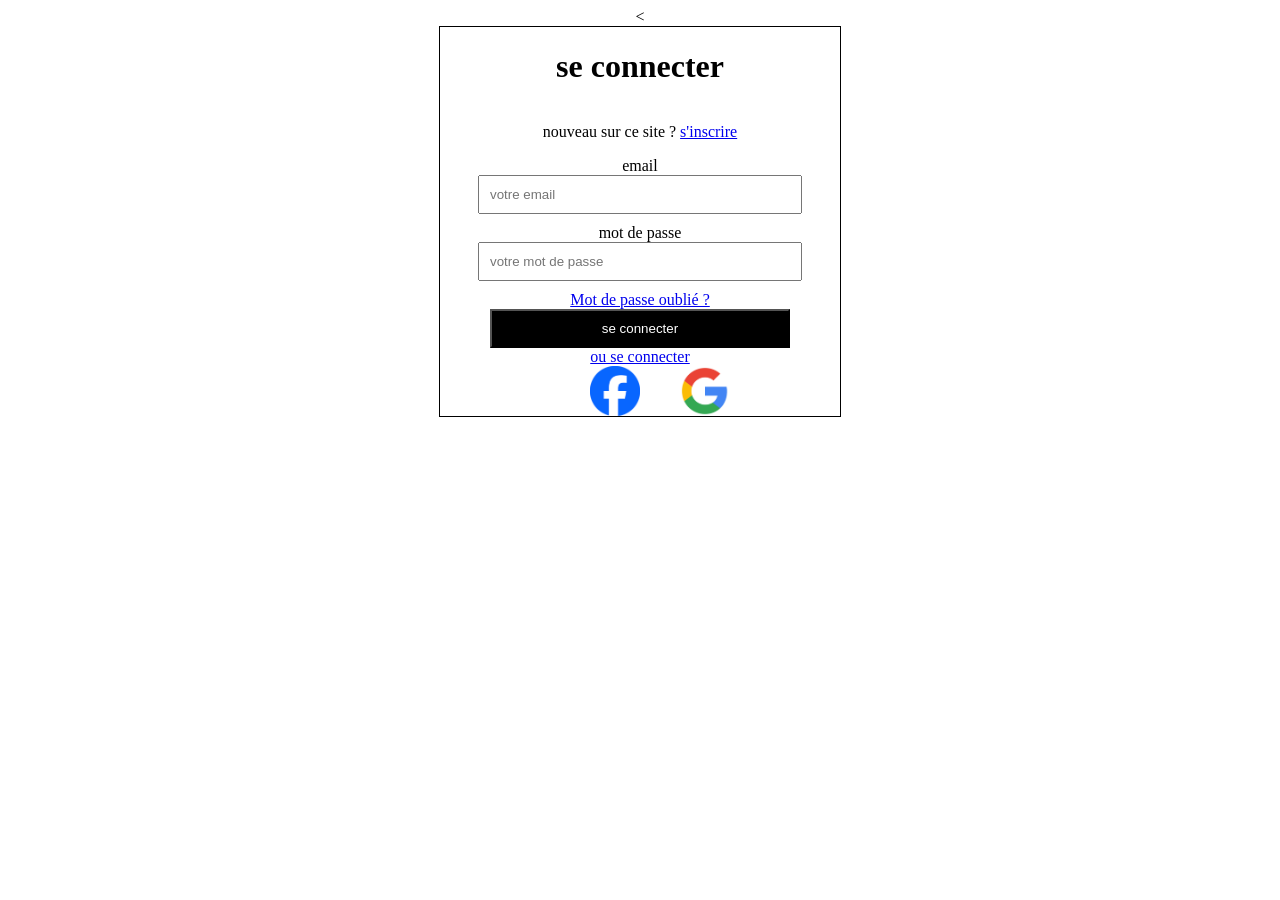
==== formukaire.html @ d55cb8f0 "Premier commit TP entreprise" ====
<!DOCTYPE html>
<html lang="fr">

<head>
    <meta charset="UTF-8">
    <meta name="viewport" content="width=device-width, initial-scale=1.0">
    <title>Mon premier formulaire</title>
</head>

<style>

    .formulaire{
        display: flex;
        justify-content: center;
        justify-items: center;
        align-items: center;
         flex-direction: column;


    }


    .fbk{

        width: 50px;
        height: 50px;

    }

    .ggl{

        width: 50px;
        height: 50px;

    }

    button{

        background-color: rgb(0, 0, 0);
        color: white;
        padding: 10px;
        width: 300px;

    }

    form{

        display: flex;
        flex-direction: column;
        justify-content: center;
        align-items: center;
        border: 1px solid black;
        width: 400px;

    }

    .rs{

        display: flex;
        justify-content: space-between;
        width: 100px;
        gap: 40px;


    }

    input{

        padding: 10px;
        width: 300px;
        margin-bottom: 10px;  

    }


</style>

<body>

    <div class="formulaire">
<
       <form action="">

          <h1>se connecter</h1>
          <p>nouveau sur ce site ? <a href="#">s'inscrire</a></p>

          <label for="email">email</label>
          <input type="email" name="email" id="email" placeholder="votre email" required>

          <label for="mot de passe">mot de passe</label>
          <input type="password" name="password" id="password" placeholder="votre mot de passe" required>

          <a href="#">Mot de passe oublié ?</a>

          <button type="submit">se connecter</button>

          <a href="#">ou se connecter</a>

          <div class="rs">
             <img class="fbk" src="/images.png" alt="Faceboock" >
             <img class="ggl" src="/images (1).png" alt="Google" >
          </div>
        </form>


    </div>

    
</body>
</html>
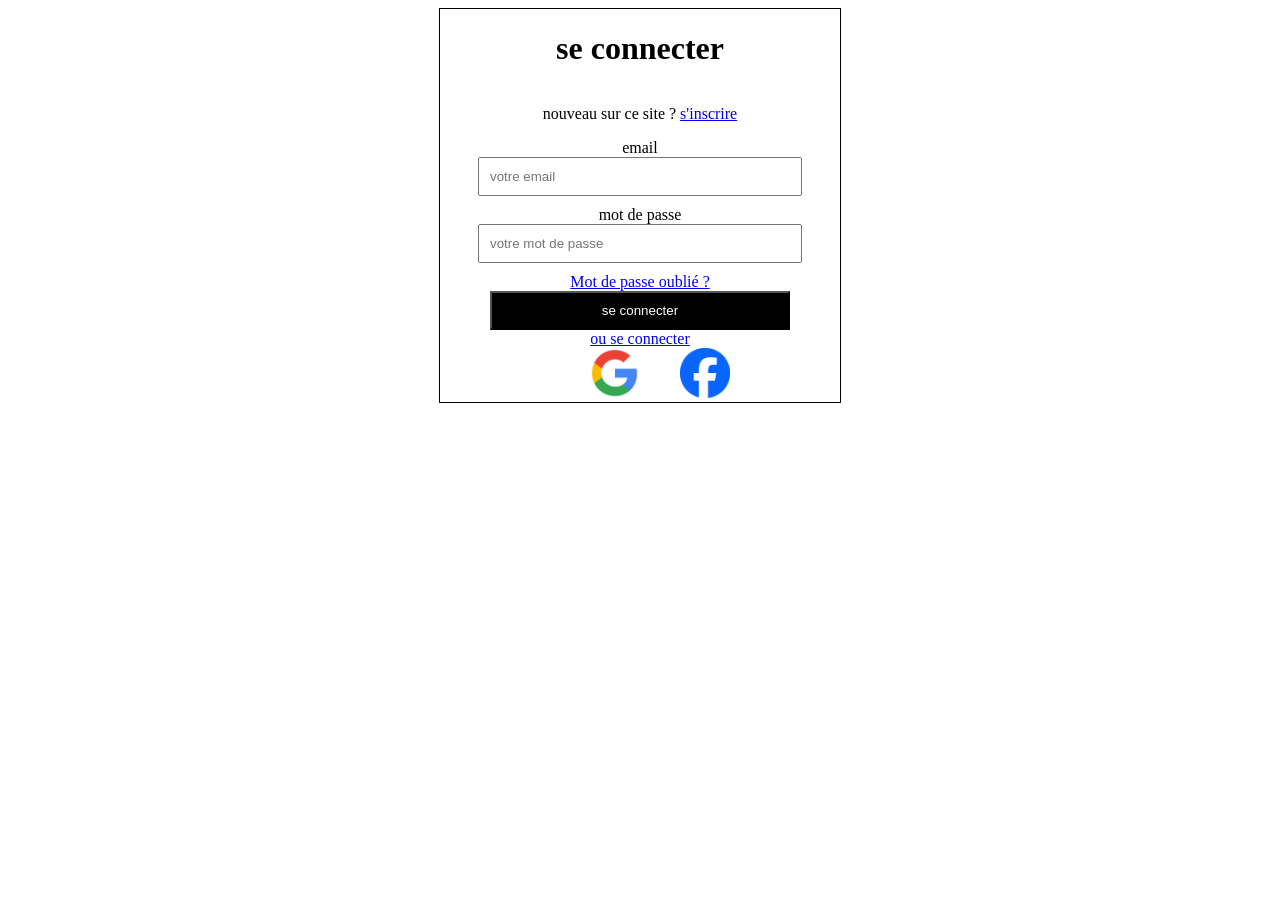
==== commit 9c37338e: "Page sementique n1" ====
--- a/formukaire.html
+++ b/formukaire.html
@@ -78,7 +78,7 @@
 <body>
 
     <div class="formulaire">
-<
+
        <form action="">
 
           <h1>se connecter</h1>
@@ -97,8 +97,8 @@
           <a href="#">ou se connecter</a>
 
           <div class="rs">
-             <img class="fbk" src="/images.png" alt="Faceboock" >
-             <img class="ggl" src="/images (1).png" alt="Google" >
+             <a href="https://www.google.com/?utm_source=copilot.com"><img src="/images (1).png" alt="google" width="50px"></a>
+             <a href="https://www.facebook.com/?utm_source=copilot.com"><img src="/images.png" alt="faceboock" width="50px"></a>
           </div>
         </form>
 
